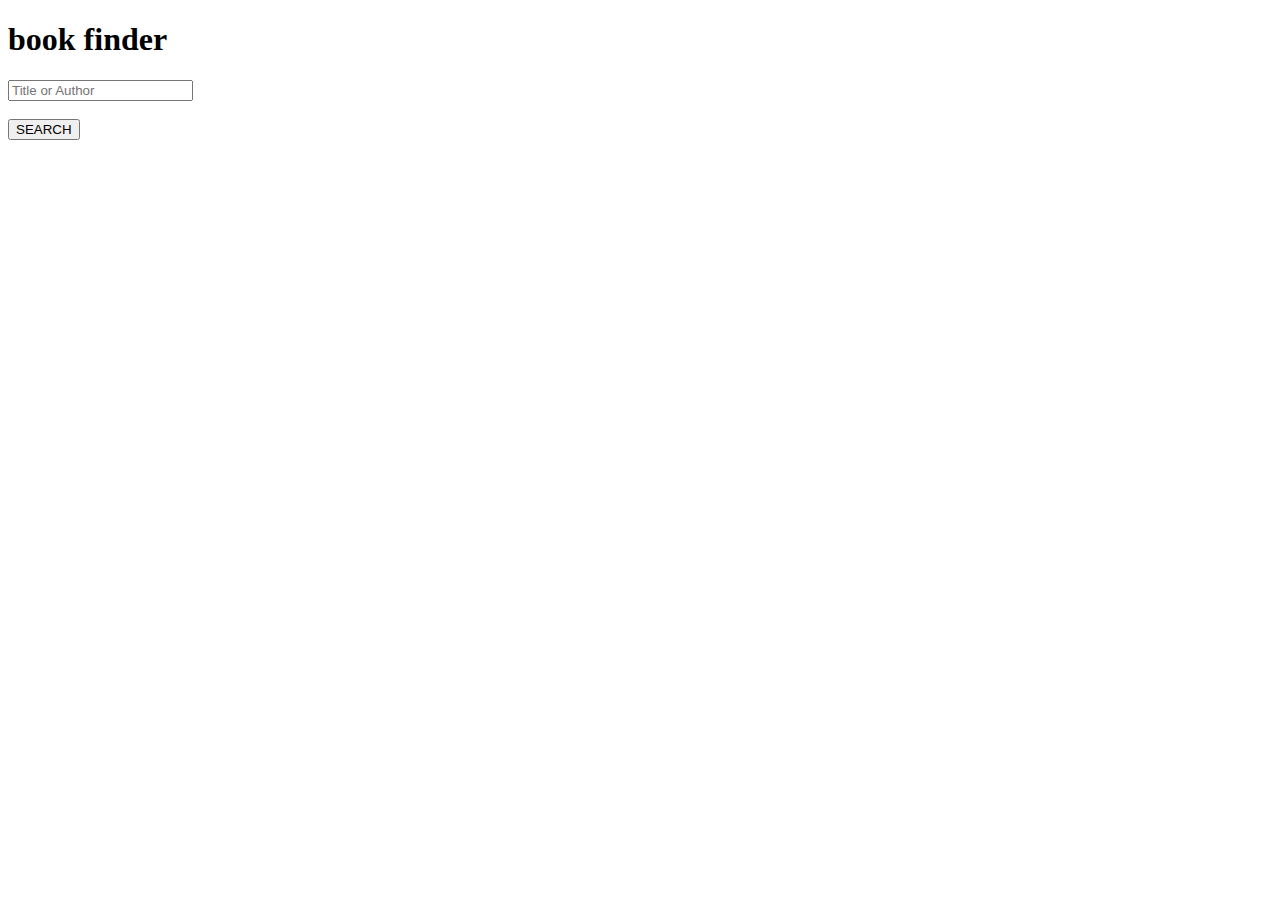
==== index.html @ 30ffe7f6 "coded the html file" ====
<!DOCTYPE html>
<html lang="en">
	<head>
		<meta charset="UTF-8">
		<meta name="viewport" content="width=device-width, initial-scale=1.0">
		<title>Google books api</title>
		<link rel="stylesheet" type="text/css" href="css/bootstrap.css">
		<link rel="stylesheet" type="text/css" href="css/main.css">
	</head>
	<body>
		<section class="container-fluid">
			<div class="row header">
				<div class="col-xs-12">
					<h1>book finder</h1>
					<input type="text" id="search" placeholder="Title or Author">
					<br> <br>
					<button class="btn btn-default" id="button">SEARCH</button>
				</div> <!-- col-12 -->
			</div> <!-- row -->
		</section>

		<section class="container">	
			<div class="row">
				<div id="results">
				</div>
			</div> <!-- row -->
		</section>
		





		<!-- ******Jquery GOOGLE CDN***** -->
		<script src="https://ajax.googleapis.com/ajax/libs/jquery/1.12.4/jquery.min.js"></script>
		<!-- <script src="js/jquery.1.9.1.js"></script> -->
		
		<script src="js/main.js"></script>
		<script src="js/jquery-hover.js"></script>
		

		
		
		
	</body>
</html>
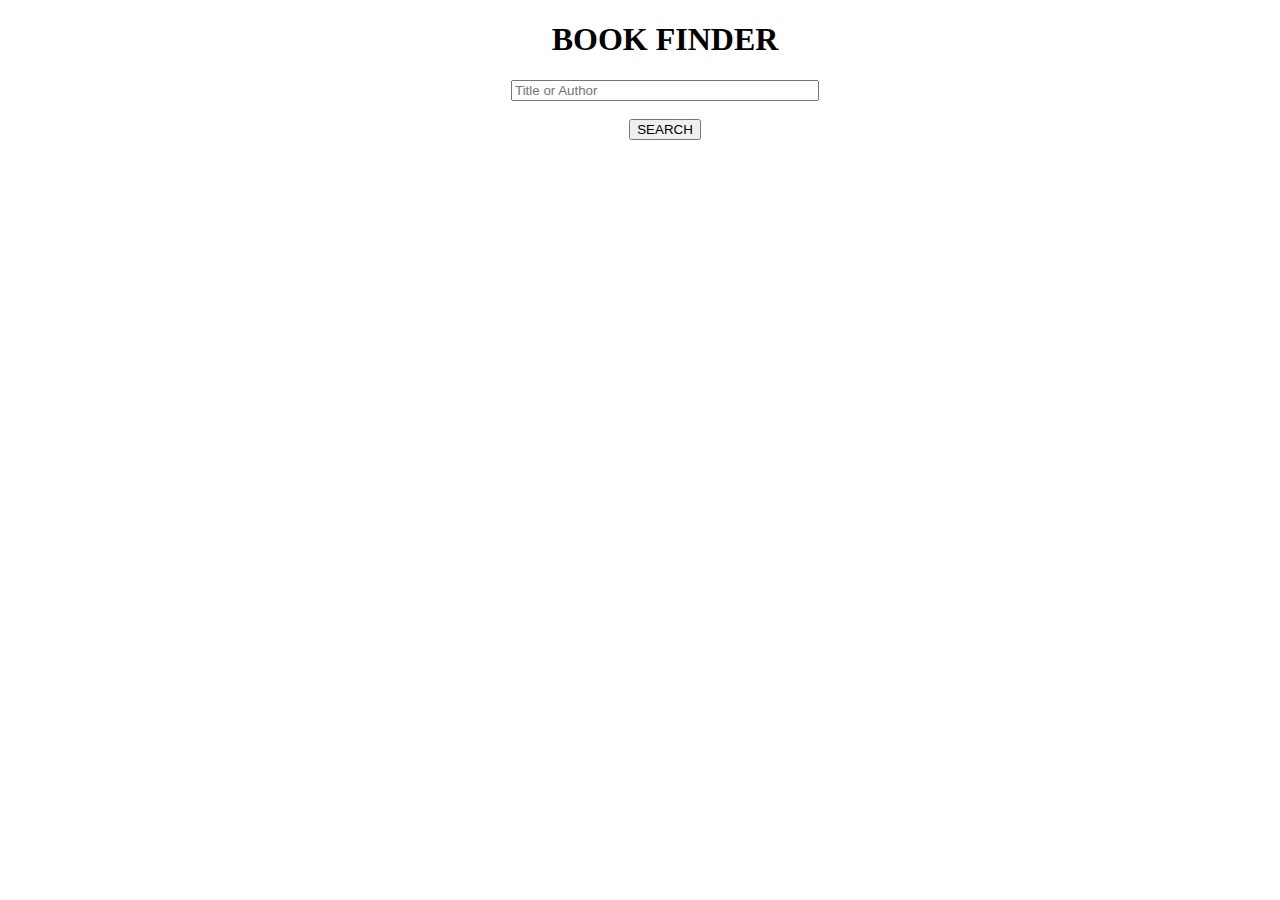
==== commit 39d7a00d: "modified the bootstrap class builder" ====
--- a/index.html
+++ b/index.html
@@ -11,10 +11,12 @@
 		<section class="container-fluid">
 			<div class="row header">
 				<div class="col-xs-12">
-					<h1>book finder</h1>
-					<input type="text" id="search" placeholder="Title or Author">
-					<br> <br>
-					<button class="btn btn-default" id="button">SEARCH</button>
+					<div class="content">
+						<h1>BOOK FINDER</h1>
+						<input type="text" id="search" placeholder="Title or Author">
+						<br> <br>
+						<button class="btn btn-default" id="button">SEARCH</button>
+					</div>
 				</div> <!-- col-12 -->
 			</div> <!-- row -->
 		</section>
@@ -37,6 +39,7 @@
 		
 		<script src="js/main.js"></script>
 		<script src="js/jquery-hover.js"></script>
+		<script src="js/jquery.easing.min.js"></script>
 		
 
 		
--- a/css/main.css
+++ b/css/main.css
@@ -0,0 +1,56 @@
+.header {
+	margin-left: 50px;
+}
+.header .content {
+	text-align: center;
+}
+.header h2 {
+
+}
+.header input {
+	width: 300px;
+}
+.header button {
+}
+#results {
+	text-align: center;
+}
+.card-holder {
+}
+.card {
+	/*text-align: center;
+	border: 2px solid black;
+	padding: 20px;
+	margin: 20px 10px;
+	height: 400px;*/
+	height: 380px;
+    margin: 20px 10px;
+    overflow: hidden;
+    border: 2px solid #795548;
+
+    position: relative;
+}
+.text {
+	position: relative;
+    top: -114px;
+    background-color: rgba(8, 0, 0, 0.67);
+    color: white;
+    padding: 5px;
+}
+.card h2 {
+	font-size: 20px;
+	margin-bottom: 3px;
+}
+.card h4 {
+	font-size: 14px;
+	margin-bottom: 2px;
+}
+.card img {
+	box-shadow: 2px 3px 10px black;
+    margin-bottom: 10px;
+    width: 200px;
+    height: 300px;
+}
+.card p {
+
+}